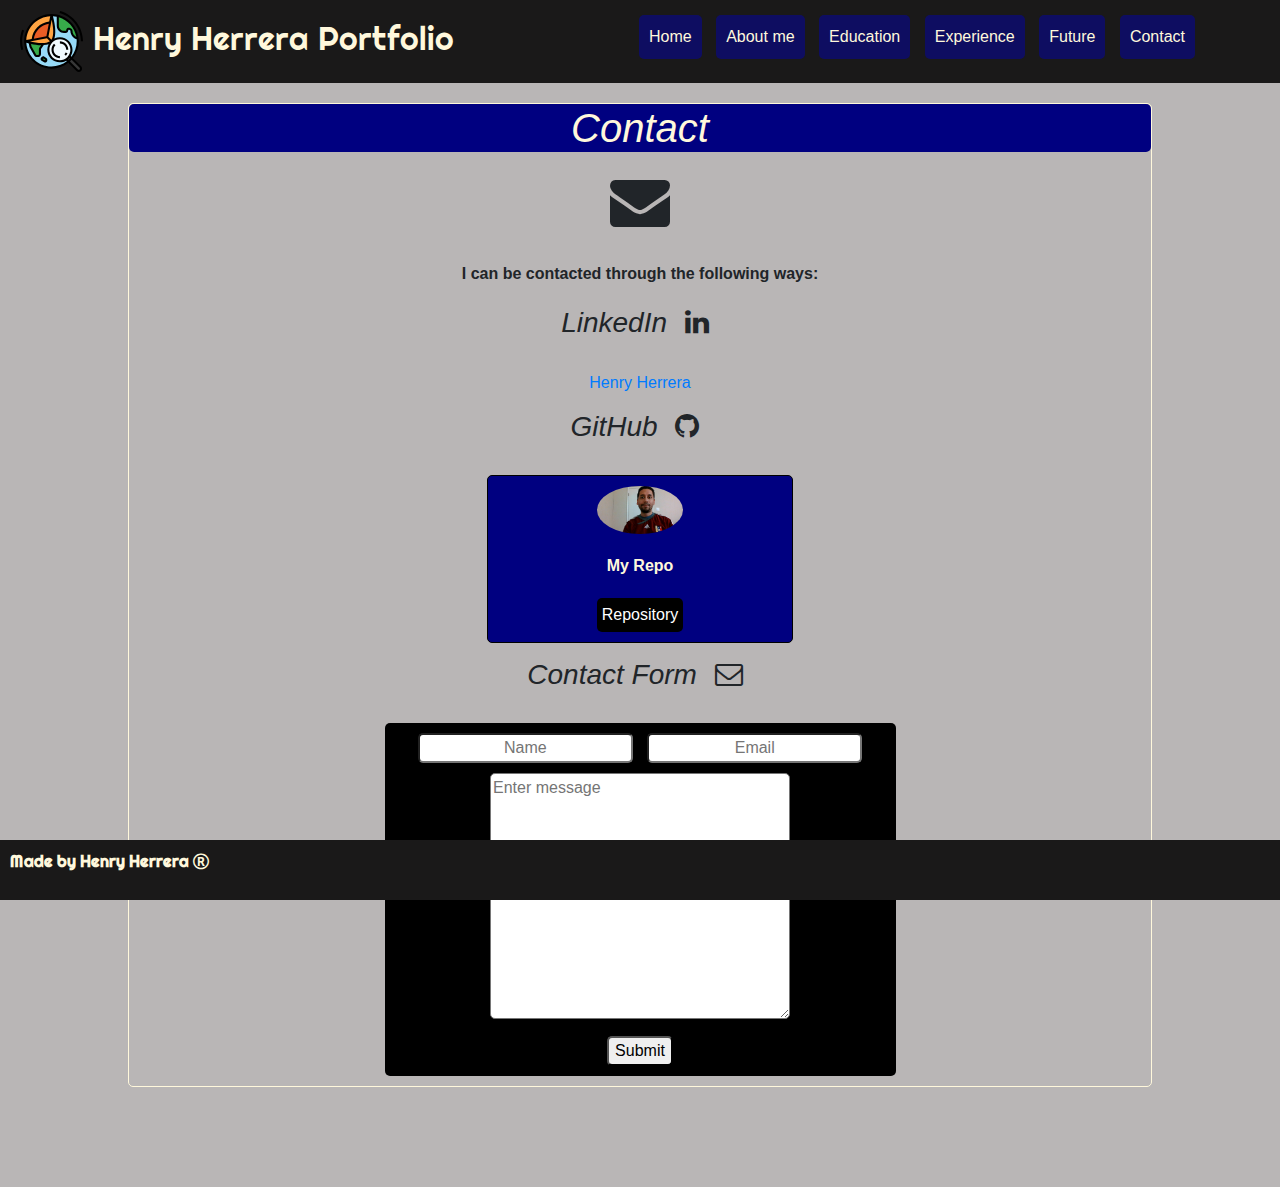
==== contact.html @ 73085863 "adding all files" ====
<!DOCTYPE html>
<html lang="en">
<head>
    <meta charset="UTF-8">
    <meta name="viewport" content="width=device-width, initial-scale=1.0">
    <meta http-equiv="X-UA-Compatible" content="ie=edge">
    <title>Home</title>
    <link rel="stylesheet" href="https://stackpath.bootstrapcdn.com/bootstrap/4.4.1/css/bootstrap.min.css" integrity="sha384-Vkoo8x4CGsO3+Hhxv8T/Q5PaXtkKtu6ug5TOeNV6gBiFeWPGFN9MuhOf23Q9Ifjh" crossorigin="anonymous">
    <link rel="stylesheet" href="styles/main.css">
    <!-- <link href="https://fonts.googleapis.com/css?family=Pacifico&display=swap" rel="stylesheet"> -->
    <link href="https://fonts.googleapis.com/css?family=Righteous&display=swap" rel="stylesheet">
    <link rel="stylesheet" href="https://cdnjs.cloudflare.com/ajax/libs/font-awesome/4.7.0/css/font-awesome.min.css">
</head>
<body>
    <header>
        <!-- Logo -->
        <img id="icon" title="Icon made by dDara perfect from www.flaticon.com" src="img/icon.svg" alt="icon">
        <h1 id="title">Henry Herrera Portfolio</h1>

        <img id="hamburger" class="menu" src="img/menu.png" alt="menu">
        <nav id="navBar" class="navBar">
            <a href="index.html">Home</a>
            <a href="about.html">About me</a>
            <a href="education.html">Education</a>
            <a href="experience.html">Experience</a>
            <a href="future.html">Future</a>
            <a href="contact.html">Contact</a>
        </nav>
    </header>
    
    <div class="contactContainer">

        <h1>Contact</h1>

        <div class="contact">
            <i class="fa fa-envelope" aria-hidden="true"></i>
        </div>

        <p>I can be contacted through the following ways:</p>

        <h3>LinkedIn <i class="fa fa-linkedin" aria-hidden="true"></i></h3>

        <div>
            <script type="text/javascript" src="https://platform.linkedin.com/badges/js/profile.js" async defer></script>
            <div class="LI-profile-badge"  data-version="v1" data-size="medium" data-locale="en_US" data-type="vertical" data-theme="light" data-vanity="herrerahenry"><a class="LI-simple-link" href='https://ca.linkedin.com/in/herrerahenry?trk=profile-badge'>Henry Herrera</a></div>
        </div>


        <h3>GitHub <i class="fa fa-github" aria-hidden="true"></i></h3>

        <div class="github">
            <img src="img/henry3.jpg" alt="Henry">
            <p>My Repo</p>
            <a href="https://github.com/hjhm2018" target="_blank">Repository</a>
        </div>

        <h3>Contact Form <i class="fa fa-envelope-o" aria-hidden="true"></i></h3>

        <form action="contact.php" method="POST">
            <input type="text" placeholder="Name" name = "name" required>
            <input type="email" placeholder="Email" name="email" required>
            <textarea name="message" cols="30" rows="10" placeholder="Enter message" required></textarea>
            <br>
            <input type="submit" value="Submit">
        </form>
        
    </div>

    
    <div class="empty"></div>
    
    
    <footer>
        <p>Made by Henry Herrera <i class="fa fa-registered" aria-hidden="true"></i></p>
    </footer>

    <script src="js/script.js"></script>
    <script src="https://code.jquery.com/jquery-3.4.1.slim.min.js" integrity="sha384-J6qa4849blE2+poT4WnyKhv5vZF5SrPo0iEjwBvKU7imGFAV0wwj1yYfoRSJoZ+n" crossorigin="anonymous"></script>
    <script src="https://cdn.jsdelivr.net/npm/popper.js@1.16.0/dist/umd/popper.min.js" integrity="sha384-Q6E9RHvbIyZFJoft+2mJbHaEWldlvI9IOYy5n3zV9zzTtmI3UksdQRVvoxMfooAo" crossorigin="anonymous"></script>
    <script src="https://stackpath.bootstrapcdn.com/bootstrap/4.4.1/js/bootstrap.min.js" integrity="sha384-wfSDF2E50Y2D1uUdj0O3uMBJnjuUD4Ih7YwaYd1iqfktj0Uod8GCExl3Og8ifwB6" crossorigin="anonymous"></script>
</body>
</html>
---- styles/main.css ----
header {
  background-color: #1a1919;
  display: -webkit-box;
  display: -ms-flexbox;
  display: flex;
  padding: 10px;
}

header h1 {
  color: cornsilk;
  font-family: 'Righteous', cursive;
  padding: 0;
  margin: 10px 0 0 0;
}

header img {
  width: 5%;
  margin: 0 10px;
}

header img:hover {
  cursor: pointer;
}

header nav {
  margin-left: 100px;
}

header a {
  display: inline-block;
  text-decoration: none;
  margin: 10px 5px 0 5px;
  padding: 10px;
  background-color: rgba(7, 7, 138, 0.644);
  color: cornsilk;
  border-radius: 5px;
}

header a:hover {
  background-color: black;
  color: white;
  border: 1px solid white;
}

header .menu:hover {
  background-color: cornsilk;
}

body {
  background-color: #b9b6b6;
}

.menu {
  width: 5%;
  height: 50px;
  background-color: darkgrey;
  border-radius: 5px;
  margin-top: 10px;
  display: none;
}

footer {
  position: fixed;
  bottom: 0;
  width: 100%;
  overflow: hidden;
  background-color: #1a1919;
  color: cornsilk;
  padding: 10px 0 10px 10px;
  font-weight: bold;
  font-family: 'Righteous', cursive;
  margin-top: 20px;
}

@media only screen and (max-width: 992px) {
  header .navBar {
    display: none;
  }
  header .menu {
    display: block;
    margin-left: 50px;
    width: 5%;
    margin-top: 2px;
  }
  header h1 {
    font-size: 2rem;
  }
}

@media only screen and (min-width: 992px) {
  header .navBar {
    margin-left: 60px;
    margin-top: 0;
  }
  header h1 {
    font-size: 1.5rem;
  }
  header a {
    margin-top: 5px;
  }
}

@media only screen and (min-width: 360px) and (max-width: 526px) {
  header h1 {
    font-size: 1.2rem;
    margin-top: 0;
  }
  header .menu {
    margin-left: 40px;
    height: 25px;
    margin-top: 0;
  }
  header img {
    width: 5%;
  }
}

@media only screen and (min-width: 1200px) {
  header .navBar {
    margin-left: 180px;
    margin-top: 0;
  }
  header h1 {
    font-size: 2rem;
  }
  header a {
    margin-top: 5px;
  }
}

.containerOne {
  display: -webkit-box;
  display: -ms-flexbox;
  display: flex;
  -webkit-box-pack: center;
      -ms-flex-pack: center;
          justify-content: center;
  text-align: center;
  margin: 0 auto;
  width: 90%;
  margin-top: 40px;
}

.containerOne div {
  font-size: 45px;
  width: 45%;
  border: 0.5px solid black;
  border-radius: 5px;
}

.containerOne div:nth-child(odd) {
  font-family: 'Franklin Gothic Medium', 'Arial Narrow', Arial, sans-serif;
  padding: 60px;
  font-weight: bold;
  font-style: italic;
}

.containerOne img {
  width: 40%;
  height: 100%;
}

.containerTwo {
  display: -webkit-box;
  display: -ms-flexbox;
  display: flex;
  -webkit-box-pack: center;
      -ms-flex-pack: center;
          justify-content: center;
  width: 90%;
  margin: 0 auto;
}

.containerTwo div {
  margin: 30px 0;
  width: 18%;
  height: 200px;
  padding-top: 80px;
  border: 1px solid black;
  border-radius: 5px;
  text-align: center;
  font-weight: bold;
}

.clickMe {
  display: none;
}

#aboutDiv:hover, #educationDiv:hover, #experienceDiv:hover, #futureDiv:hover, #contactDiv:hover {
  cursor: pointer;
  background-color: navy;
  color: cornsilk;
}

#aboutDiv:hover #aboutP, #aboutDiv:hover #educationP, #aboutDiv:hover #experienceP, #aboutDiv:hover #futureP, #aboutDiv:hover #contactP, #educationDiv:hover #aboutP, #educationDiv:hover #educationP, #educationDiv:hover #experienceP, #educationDiv:hover #futureP, #educationDiv:hover #contactP, #experienceDiv:hover #aboutP, #experienceDiv:hover #educationP, #experienceDiv:hover #experienceP, #experienceDiv:hover #futureP, #experienceDiv:hover #contactP, #futureDiv:hover #aboutP, #futureDiv:hover #educationP, #futureDiv:hover #experienceP, #futureDiv:hover #futureP, #futureDiv:hover #contactP, #contactDiv:hover #aboutP, #contactDiv:hover #educationP, #contactDiv:hover #experienceP, #contactDiv:hover #futureP, #contactDiv:hover #contactP {
  display: none;
}

#aboutDiv:hover .clickMe, #educationDiv:hover .clickMe, #experienceDiv:hover .clickMe, #futureDiv:hover .clickMe, #contactDiv:hover .clickMe {
  display: block;
}

.empty {
  height: 100px;
}

.educationContainer {
  width: 80%;
  border: 1px solid cornsilk;
  border-radius: 5px;
  margin: 0 auto;
  margin-top: 20px;
}

.educationContainer h1 {
  font-style: italic;
  background-color: navy;
  color: cornsilk;
  margin-bottom: 20px;
  text-align: center;
  border-radius: 5px;
}

.educationContainer i {
  display: inline-block;
  text-align: center;
  margin-bottom: 20px;
  font-size: 60px;
}

.educationContainer .education {
  text-align: center;
}

.educationContainer h2 {
  background-color: black;
  margin: 0;
  border: 1px solid cornsilk;
  border-radius: 5px;
  color: cornsilk;
  padding-left: 5px;
  cursor: pointer;
  text-align: center;
  font-style: italic;
}

.educationContainer h2:hover {
  background-color: navy;
  font-style: italic;
}

.educationContainer p {
  padding-left: 10px;
  margin-left: 5px;
}

.educationContainer #descriptionUG img, .educationContainer #descriptionPG1 img, .educationContainer #descriptionPG2 img {
  width: 10%;
  margin-right: 5px;
}

.educationContainer #descriptionUG p, .educationContainer #descriptionPG1 p, .educationContainer #descriptionPG2 p {
  padding-top: 30px;
}

.educationContainer span {
  font-weight: bold;
}

.educationContainer #descriptionUG, .educationContainer #descriptionPG1, .educationContainer #descriptionPG2, .educationContainer #coursesDescription, .educationContainer #skillsDescription {
  display: none;
  margin: 5px;
}

.containerAbout {
  width: 80%;
  border: 1px solid cornsilk;
  border-radius: 5px;
  margin: 0 auto;
  margin-top: 20px;
  text-align: center;
}

.containerAbout img[alt='Henry & Sister'] {
  width: 20%;
  border-radius: 50%;
}

.containerAbout h1 {
  font-style: italic;
  background-color: navy;
  color: cornsilk;
  margin-bottom: 20px;
  border-radius: 5px;
}

.containerAbout p:nth-child(even) {
  font-weight: bold;
  font-size: 24px;
  margin: 0;
}

.containerAbout p:nth-child(odd) {
  font-weight: bold;
  font-style: italic;
  margin: 0;
}

.containerAbout .heading {
  background-color: black;
  margin: 0;
  border: 1px solid cornsilk;
  border-radius: 5px;
  color: cornsilk;
  font-style: italic;
}

.containerAbout #whoAmI, .containerAbout #myCountry, .containerAbout #myCity, .containerAbout #myHobbies {
  display: none;
}

.containerAbout #whoAmIContainer:hover, .containerAbout #myCountryContainer:hover, .containerAbout #myCityContainer:hover, .containerAbout #myHobbiesContainer:hover {
  cursor: pointer;
}

.containerAbout .heading:hover {
  background-color: navy;
}

.containerAbout ul {
  list-style-type: none;
}

.containerAbout #myCountryContainer img {
  margin-top: 20px;
  width: 25%;
}

.containerAbout #myCountryContainer figcaption {
  font-weight: bold;
}

.containerAbout #myCountryContainer .pictures {
  height: 300px;
  display: -webkit-box;
  display: -ms-flexbox;
  display: flex;
}

.containerAbout #myCountryContainer .pictures img {
  width: 90%;
  cursor: pointer;
}

.containerAbout #picture {
  margin: 0 auto;
  width: 300px;
  height: 300px;
  background: url("../img/mapsouthamerica.gif") no-repeat center;
  margin-bottom: 20px;
  margin-top: 0;
  background-size: 300px 300px;
}

.containerAbout #myCity img, .containerAbout #myHobbies img {
  width: 60%;
}

.containerAbout #myCity p, .containerAbout #myHobbies p {
  margin: 20px 0;
}

.containerAbout #myCity figcaption, .containerAbout #myHobbies figcaption {
  font-weight: bold;
  font-style: italic;
}

.containerAbout #myCity h3, .containerAbout #myHobbies h3 {
  font-style: italic;
}

.experienceContainer {
  width: 80%;
  border: 1px solid cornsilk;
  border-radius: 5px;
  margin: 0 auto;
  margin-top: 20px;
  text-align: center;
}

.experienceContainer .heading {
  background-color: black;
  margin: 0;
  border: 1px solid cornsilk;
  border-radius: 5px;
  color: cornsilk;
  font-style: italic;
}

.experienceContainer h1 {
  font-style: italic;
  background-color: navy;
  color: cornsilk;
  margin-bottom: 20px;
  text-align: center;
  border-radius: 5px;
}

.experienceContainer .experience {
  text-align: center;
}

.experienceContainer i {
  display: inline-block;
  margin: 0 10px 20px 10px;
  font-size: 60px;
}

.experienceContainer h2, .experienceContainer h3 {
  font-style: italic;
}

.experienceContainer ul {
  list-style-type: square;
  display: block;
  margin: 0 auto;
  text-align: left;
}

.experienceContainer #softwareSpecialist, .experienceContainer #lecturerAssistant, .experienceContainer #intern {
  display: none;
}

.experienceContainer #softwareSpecialistContainer:hover, .experienceContainer #lecturerAssistantContainer:hover, .experienceContainer #internContainer:hover, .experienceContainer #projectsContainer:hover {
  cursor: pointer;
}

.experienceContainer .heading:hover {
  background-color: navy;
  font-style: italic;
}

.experienceContainer #projects {
  display: none;
}

.experienceContainer #projects img {
  width: 70%;
  border-radius: 5px;
}

.experienceContainer #projects h3 {
  margin: 10px;
}

.experienceContainer #projects img:hover {
  border: 3px solid blue;
}

.futureContainer {
  width: 80%;
  border: 1px solid cornsilk;
  border-radius: 5px;
  margin: 0 auto;
  margin-top: 20px;
  text-align: center;
}

.futureContainer h1 {
  font-style: italic;
  background-color: navy;
  color: cornsilk;
  margin-bottom: 20px;
  text-align: center;
  border-radius: 5px;
}

.futureContainer i {
  display: block;
  margin: 0 10px 20px 10px;
  font-size: 60px;
  text-align: center;
}

.futureContainer p {
  font-weight: bold;
  margin: 20px;
}

.futureContainer img {
  width: 60%;
  border-radius: 5px;
}

.futureContainer .oil {
  background-color: white;
}

.contactContainer {
  width: 80%;
  border: 1px solid cornsilk;
  border-radius: 5px;
  margin: 0 auto;
  margin-top: 20px;
  text-align: center;
}

.contactContainer p {
  font-weight: bold;
  margin: 20px;
}

.contactContainer h1 {
  font-style: italic;
  background-color: navy;
  color: cornsilk;
  margin-bottom: 20px;
  text-align: center;
  border-radius: 5px;
}

.contactContainer .contact {
  text-align: center;
}

.contactContainer .contact i {
  display: inline-block;
  margin: 0 10px 10px 10px;
  font-size: 60px;
  text-align: center;
}

.contactContainer i {
  display: inline-block;
  margin: 0 10px 20px 10px;
  font-size: 1.75rem;
  text-align: center;
}

.contactContainer h3 {
  font-style: italic;
  margin: 15px 0;
}

.contactContainer img {
  width: 60%;
  border-radius: 5px;
}

.contactContainer .github {
  width: 30%;
  border: 1px solid black;
  border-radius: 5px;
  background-color: navy;
  color: cornsilk;
  margin: 0 auto;
  padding: 10px;
}

.contactContainer .github img {
  border-radius: 50%;
  width: 30%;
}

.contactContainer .github a {
  display: inline-block;
  background-color: black;
  color: white;
  padding: 5px;
  text-decoration: none;
  border-radius: 5px;
}

.contactContainer .github a:hover {
  background-color: grey;
}

.contactContainer form {
  display: block;
  width: 50%;
  background-color: black;
  padding: 5px;
  border-radius: 5px;
  margin: 0 auto;
  margin-top: 10px;
  margin-bottom: 10px;
}

.contactContainer form input, .contactContainer form textarea {
  border-radius: 5px;
  margin: 5px;
}

.contactContainer form input {
  text-align: center;
}

.contactContainer form input[type=submit]:hover {
  background-color: navy;
  color: cornsilk;
}
/*# sourceMappingURL=main.css.map */
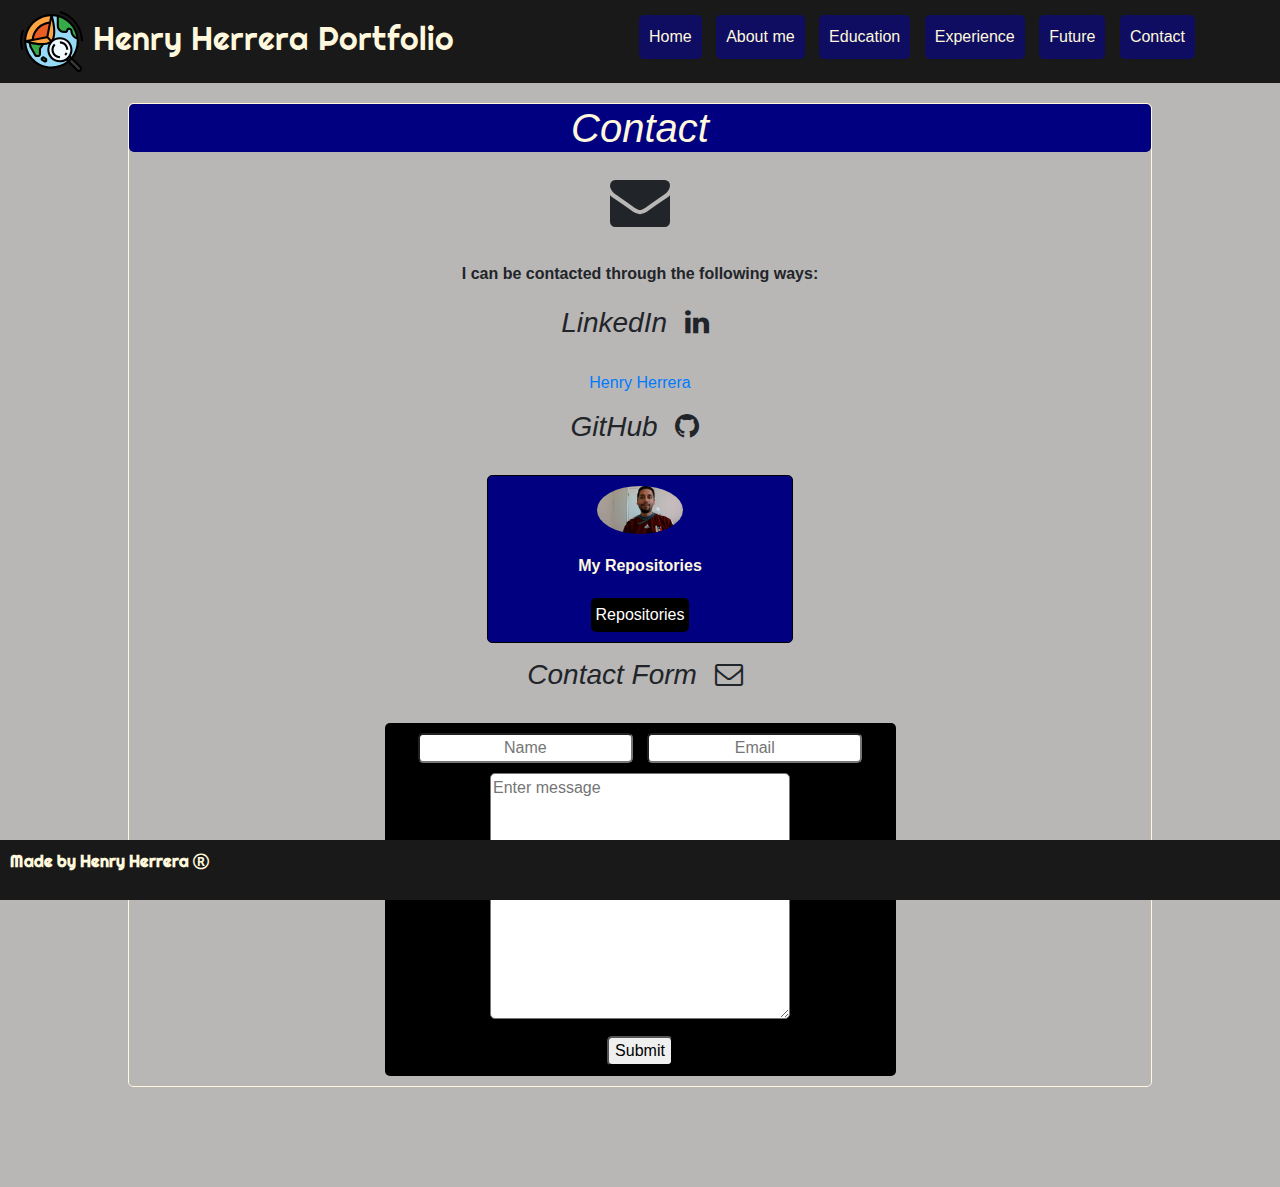
==== commit 1cc18d60: "adding final version" ====
--- a/contact.html
+++ b/contact.html
@@ -50,8 +50,8 @@
 
         <div class="github">
             <img src="img/henry3.jpg" alt="Henry">
-            <p>My Repo</p>
-            <a href="https://github.com/hjhm2018" target="_blank">Repository</a>
+            <p>My Repositories</p>
+            <a href="https://github.com/hjhm2018" target="_blank">Repositories</a>
         </div>
 
         <h3>Contact Form <i class="fa fa-envelope-o" aria-hidden="true"></i></h3>
--- a/styles/main.css
+++ b/styles/main.css
@@ -70,62 +70,6 @@
   font-weight: bold;
   font-family: 'Righteous', cursive;
   margin-top: 20px;
-}
-
-@media only screen and (max-width: 992px) {
-  header .navBar {
-    display: none;
-  }
-  header .menu {
-    display: block;
-    margin-left: 50px;
-    width: 5%;
-    margin-top: 2px;
-  }
-  header h1 {
-    font-size: 2rem;
-  }
-}
-
-@media only screen and (min-width: 992px) {
-  header .navBar {
-    margin-left: 60px;
-    margin-top: 0;
-  }
-  header h1 {
-    font-size: 1.5rem;
-  }
-  header a {
-    margin-top: 5px;
-  }
-}
-
-@media only screen and (min-width: 360px) and (max-width: 526px) {
-  header h1 {
-    font-size: 1.2rem;
-    margin-top: 0;
-  }
-  header .menu {
-    margin-left: 40px;
-    height: 25px;
-    margin-top: 0;
-  }
-  header img {
-    width: 5%;
-  }
-}
-
-@media only screen and (min-width: 1200px) {
-  header .navBar {
-    margin-left: 180px;
-    margin-top: 0;
-  }
-  header h1 {
-    font-size: 2rem;
-  }
-  header a {
-    margin-top: 5px;
-  }
 }
 
 .containerOne {
@@ -144,8 +88,11 @@
 .containerOne div {
   font-size: 45px;
   width: 45%;
-  border: 0.5px solid black;
-  border-radius: 5px;
+  border: 0.5px solid gray;
+  border-radius: 5px;
+  background-color: black;
+  color: gray;
+  font-style: italic;
 }
 
 .containerOne div:nth-child(odd) {
@@ -176,10 +123,13 @@
   width: 18%;
   height: 200px;
   padding-top: 80px;
-  border: 1px solid black;
-  border-radius: 5px;
-  text-align: center;
-  font-weight: bold;
+  border: 1px solid darkblue;
+  border-radius: 5px;
+  text-align: center;
+  font-weight: bold;
+  background-color: black;
+  color: cornsilk;
+  font-style: italic;
 }
 
 .clickMe {
@@ -599,4 +549,158 @@
   background-color: navy;
   color: cornsilk;
 }
+
+@media only screen and (max-width: 992px) {
+  header .navBar {
+    display: none;
+  }
+  header .menu {
+    display: block;
+    margin-left: 50px;
+    width: 5%;
+    margin-top: 2px;
+  }
+  header h1 {
+    font-size: 2rem;
+  }
+}
+
+@media only screen and (min-width: 992px) {
+  header .navBar {
+    margin-left: 60px;
+    margin-top: 0;
+  }
+  header h1 {
+    font-size: 1.5rem;
+  }
+  header a {
+    margin-top: 5px;
+  }
+}
+
+@media only screen and (min-width: 360px) and (max-width: 526px) {
+  header h1 {
+    font-size: 1.2rem;
+    margin-top: 0;
+  }
+  header .menu {
+    margin-left: 40px;
+    height: 25px;
+    margin-top: 0;
+  }
+  header img {
+    width: 5%;
+  }
+  .containerOne {
+    margin-top: 10px;
+    width: 95%;
+    -ms-flex-wrap: wrap;
+        flex-wrap: wrap;
+  }
+  .containerOne div {
+    font-size: 20px;
+    width: 100%;
+    margin: 5px;
+  }
+  .containerOne img {
+    width: 40%;
+    height: 100%;
+  }
+  .containerTwo {
+    width: 95%;
+    -ms-flex-wrap: wrap;
+        flex-wrap: wrap;
+  }
+  .containerTwo div {
+    width: 100%;
+    margin: 5px;
+  }
+  .containerAbout {
+    width: 95%;
+  }
+  .containerAbout #myCountryContainer img {
+    margin-top: 20px;
+    width: 25%;
+  }
+  .containerAbout #myCountryContainer #picture {
+    display: none;
+  }
+  .containerAbout #myCountryContainer .pictures {
+    display: -webkit-box;
+    display: -ms-flexbox;
+    display: flex;
+    -webkit-box-pack: center;
+        -ms-flex-pack: center;
+            justify-content: center;
+    -ms-flex-wrap: wrap;
+        flex-wrap: wrap;
+    height: 2000px;
+  }
+  .containerAbout #myCountryContainer .pictures img {
+    width: 90%;
+    cursor: pointer;
+  }
+  .educationContainer {
+    width: 95%;
+  }
+  .educationContainer #descriptionUG img, .educationContainer #descriptionPG1 img, .educationContainer #descriptionPG2 img {
+    width: 50px;
+    height: 50px;
+  }
+  .educationContainer #descriptionUG p, .educationContainer #descriptionPG1 p, .educationContainer #descriptionPG2 p {
+    padding-top: 0px;
+  }
+  .experienceContainer {
+    width: 95%;
+  }
+  .experienceContainer h3 {
+    font-size: 20px;
+  }
+  .futureContainer {
+    width: 95%;
+  }
+  .futureContainer img {
+    width: 80%;
+  }
+  .contactContainer {
+    width: 95%;
+  }
+  .contactContainer img {
+    width: 60%;
+  }
+  .contactContainer h3 {
+    margin: 10px;
+    padding-bottom: 0;
+  }
+  .contactContainer i {
+    margin: 0;
+  }
+  .contactContainer .github {
+    width: 50%;
+    margin-top: 10px;
+  }
+  .contactContainer .github img {
+    border-radius: 50%;
+    width: 40%;
+  }
+  .contactContainer form {
+    width: 80%;
+  }
+  .contactContainer form textarea {
+    text-align: center;
+  }
+}
+
+@media only screen and (min-width: 1200px) {
+  header .navBar {
+    margin-left: 180px;
+    margin-top: 0;
+  }
+  header h1 {
+    font-size: 2rem;
+  }
+  header a {
+    margin-top: 5px;
+  }
+}
 /*# sourceMappingURL=main.css.map */